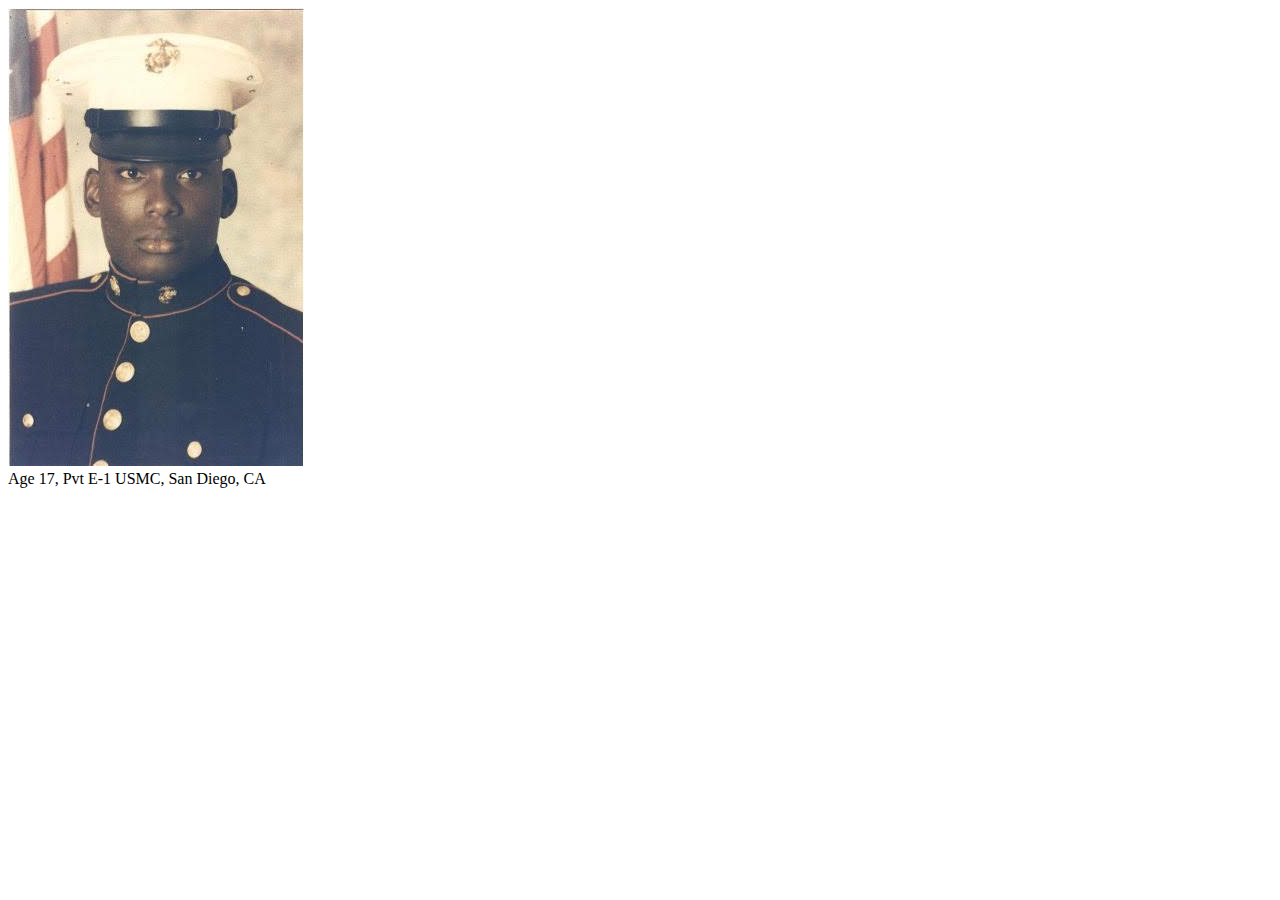
==== images/photo_2.html @ 88bb186e "Improved the page appearance and narrative. Also, added more images." ====
<!DOCTYPE html>

<html>
   <head>
      <title></title>
   </head>

   <body>
       <img src="Melvin_J_Sparkman_USMC.JPG" class="imagePhoto"></img>
       <figcaption class="photoSubtitle">Age 17, Pvt E-1 USMC, San Diego, CA</figcaption>
   </body>
</html>
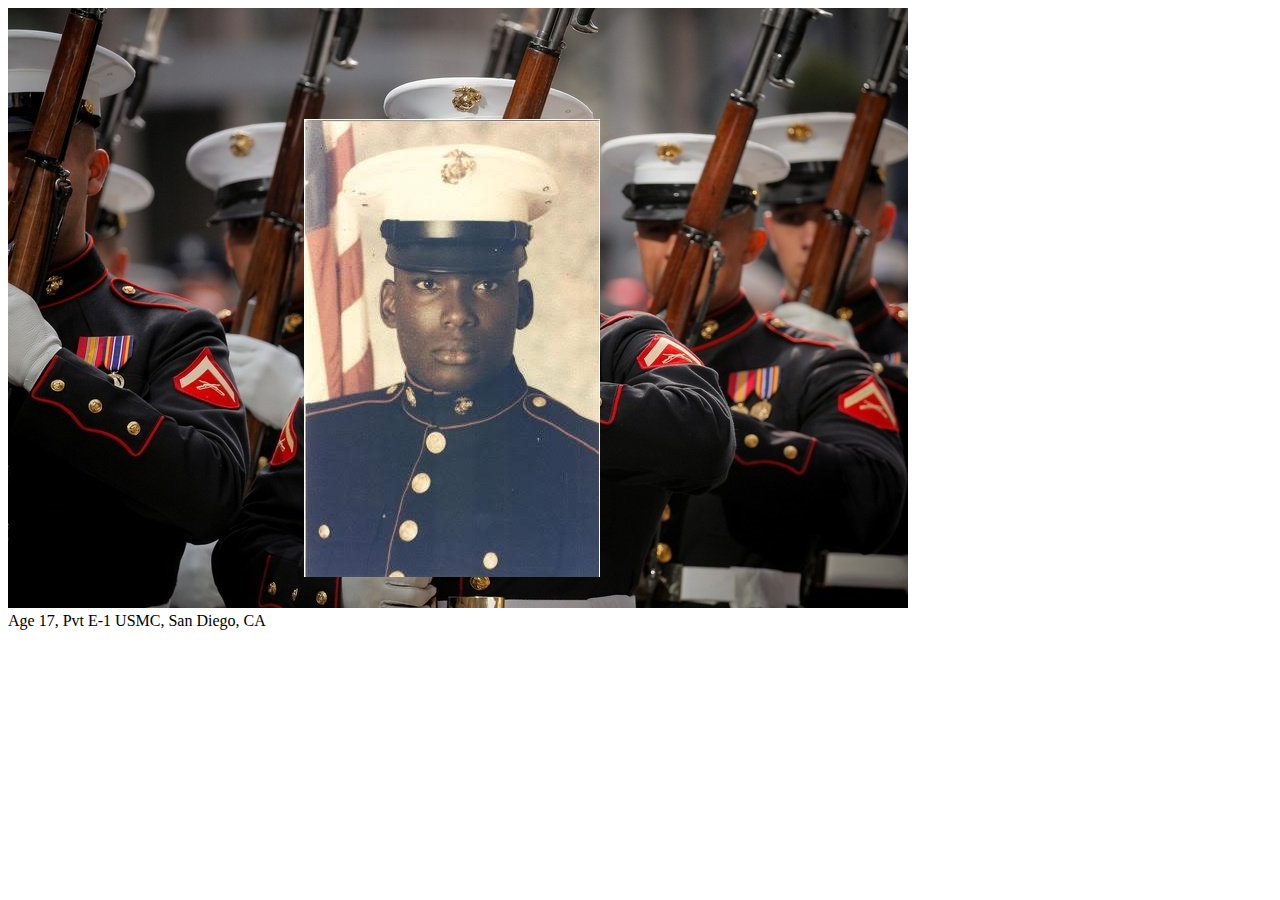
==== commit 831b040e: "Incremental turn-in." ====
--- a/images/photo_2.html
+++ b/images/photo_2.html
@@ -6,7 +6,7 @@
    </head>
 
    <body>
-       <img src="Melvin_J_Sparkman_USMC.JPG" class="imagePhoto"></img>
+       <img src="theMarineCorps.JPG" class="imagePhoto"></img>
        <figcaption class="photoSubtitle">Age 17, Pvt E-1 USMC, San Diego, CA</figcaption>
    </body>
 </html>